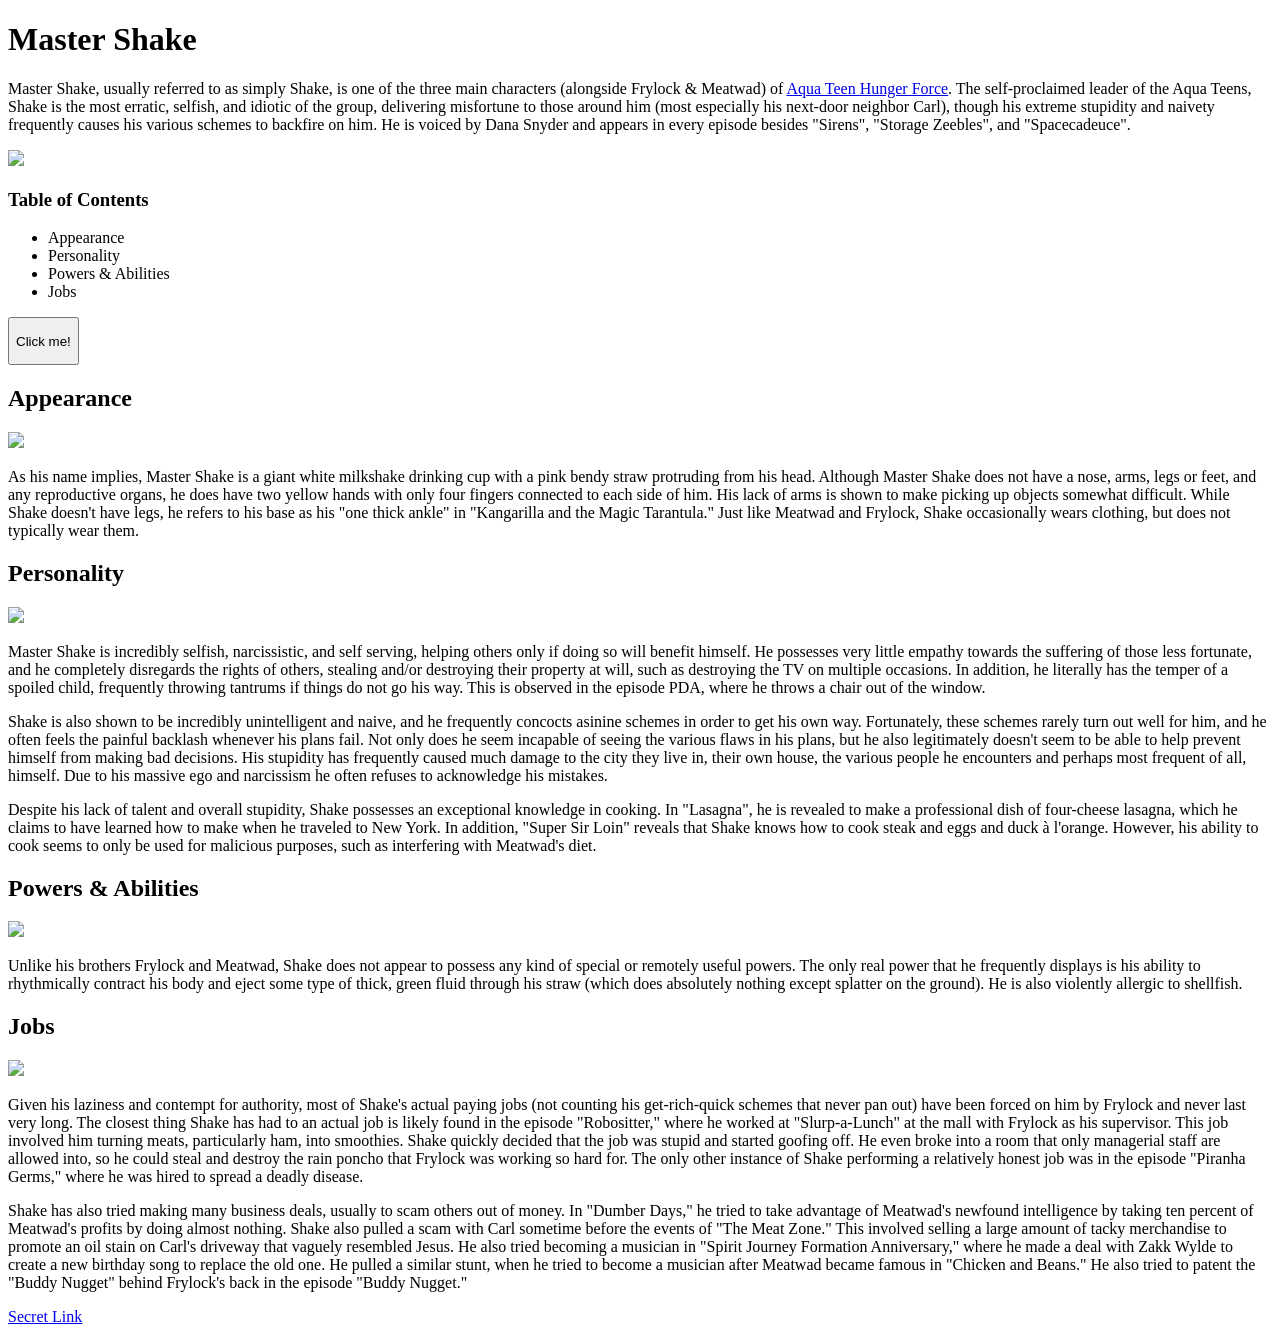
==== assign1p1.html @ b3da35cd "fixed" ====
<!DOCTYPE html>
<html lang="en">
<head>
    <meta charset="UTF-8">
    <meta http-equiv="X-UA-Compatible" content="IE=edge">
    <meta name="viewport" content="width=<device-width>, initial-scale=1.0">
    <meta name="author" content="Nikhil George">
    <title>Document</title>
</head>
<body>
	<h1>Master Shake</h1>
	<p>Master Shake, usually referred to as simply Shake, is one of the three main characters (alongside Frylock & Meatwad) of <a href="https://en.wikipedia.org/wiki/Aqua_Teen_Hunger_Force">Aqua Teen Hunger Force</a>. The self-proclaimed leader of the Aqua Teens, Shake is the most erratic, selfish, and idiotic of the group, delivering misfortune to those around him (most especially his next-door neighbor Carl), though his extreme stupidity and naivety frequently causes his various schemes to backfire on him. He is voiced by Dana Snyder and appears in every episode besides "Sirens", "Storage Zeebles", and "Spacecadeuce".</p>
	<img src="https://avatars.githubusercontent.com/u/41597373?v=4" />
	<h3>Table of Contents</h3>
	<ul>
		<li>Appearance</li>
		<li>Personality</li>
		<li>Powers & Abilities</li>
		<li>Jobs</li>
	</ul>
	<button onclick="alert('Congrats! You are a true Master Shake fan!')">
		<p>Click me!</p>
	</button>
	<h2>Appearance</h2>
	<img src="https://static.wikia.nocookie.net/athfwiki/images/3/31/FatShake.png/revision/latest/scale-to-width-down/185?cb=20170805190606" />
	<p>As his name implies, Master Shake is a giant white milkshake drinking cup with a pink bendy straw protruding from his head. Although Master Shake does not have a nose, arms, legs or feet, and any reproductive organs, he does have two yellow hands with only four fingers connected to each side of him. His lack of arms is shown to make picking up objects somewhat difficult. While Shake doesn't have legs, he refers to his base as his "one thick ankle" in "Kangarilla and the Magic Tarantula." Just like Meatwad and Frylock, Shake occasionally wears clothing, but does not typically wear them.</p>
	<h2>Personality</h2>
	<img src="https://static.wikia.nocookie.net/athfwiki/images/6/6c/Nude_Love.png/revision/latest/scale-to-width-down/185?cb=20150619010548" />
	<p>Master Shake is incredibly selfish, narcissistic, and self serving, helping others only if doing so will benefit himself. He possesses very little empathy towards the suffering of those less fortunate, and he completely disregards the rights of others, stealing and/or destroying their property at will, such as destroying the TV on multiple occasions. In addition, he literally has the temper of a spoiled child, frequently throwing tantrums if things do not go his way. This is observed in the episode PDA, where he throws a chair out of the window.</p>
	<p>Shake is also shown to be incredibly unintelligent and naive, and he frequently concocts asinine schemes in order to get his own way. Fortunately, these schemes rarely turn out well for him, and he often feels the painful backlash whenever his plans fail. Not only does he seem incapable of seeing the various flaws in his plans, but he also legitimately doesn't seem to be able to help prevent himself from making bad decisions. His stupidity has frequently caused much damage to the city they live in, their own house, the various people he encounters and perhaps most frequent of all, himself. Due to his massive ego and narcissism he often refuses to acknowledge his mistakes.</p>
	<p>Despite his lack of talent and overall stupidity, Shake possesses an exceptional knowledge in cooking. In "Lasagna", he is revealed to make a professional dish of four-cheese lasagna, which he claims to have learned how to make when he traveled to New York. In addition, "Super Sir Loin" reveals that Shake knows how to cook steak and eggs and duck à l'orange. However, his ability to cook seems to only be used for malicious purposes, such as interfering with Meatwad's diet.</p>
	<h2>Powers & Abilities</h2>
	<img src="https://static.wikia.nocookie.net/athfwiki/images/2/20/ShellFishShake.png/revision/latest/scale-to-width-down/150?cb=20170805190659" />
	<p>Unlike his brothers Frylock and Meatwad, Shake does not appear to possess any kind of special or remotely useful powers. The only real power that he frequently displays is his ability to rhythmically contract his body and eject some type of thick, green fluid through his straw (which does absolutely nothing except splatter on the ground). He is also violently allergic to shellfish.</p>
	<h2>Jobs</h2>
	<img src="https://static.wikia.nocookie.net/adultswim/images/8/8e/16-master-shake.jpg/revision/latest/scale-to-width-down/300?cb=20170330211250" />
	<p>Given his laziness and contempt for authority, most of Shake's actual paying jobs (not counting his get-rich-quick schemes that never pan out) have been forced on him by Frylock and never last very long. The closest thing Shake has had to an actual job is likely found in the episode "Robositter," where he worked at "Slurp-a-Lunch" at the mall with Frylock as his supervisor. This job involved him turning meats, particularly ham, into smoothies. Shake quickly decided that the job was stupid and started goofing off. He even broke into a room that only managerial staff are allowed into, so he could steal and destroy the rain poncho that Frylock was working so hard for. The only other instance of Shake performing a relatively honest job was in the episode "Piranha Germs," where he was hired to spread a deadly disease.</p>
	<p>Shake has also tried making many business deals, usually to scam others out of money. In "Dumber Days," he tried to take advantage of Meatwad's newfound intelligence by taking ten percent of Meatwad's profits by doing almost nothing. Shake also pulled a scam with Carl sometime before the events of "The Meat Zone." This involved selling a large amount of tacky merchandise to promote an oil stain on Carl's driveway that vaguely resembled Jesus. He also tried becoming a musician in "Spirit Journey Formation Anniversary," where he made a deal with Zakk Wylde to create a new birthday song to replace the old one. He pulled a similar stunt, when he tried to become a musician after Meatwad became famous in "Chicken and Beans." He also tried to patent the "Buddy Nugget" behind Frylock's back in the episode "Buddy Nugget."</p>
	<a href="./secret.html">Secret Link</a>
</body>
</html>
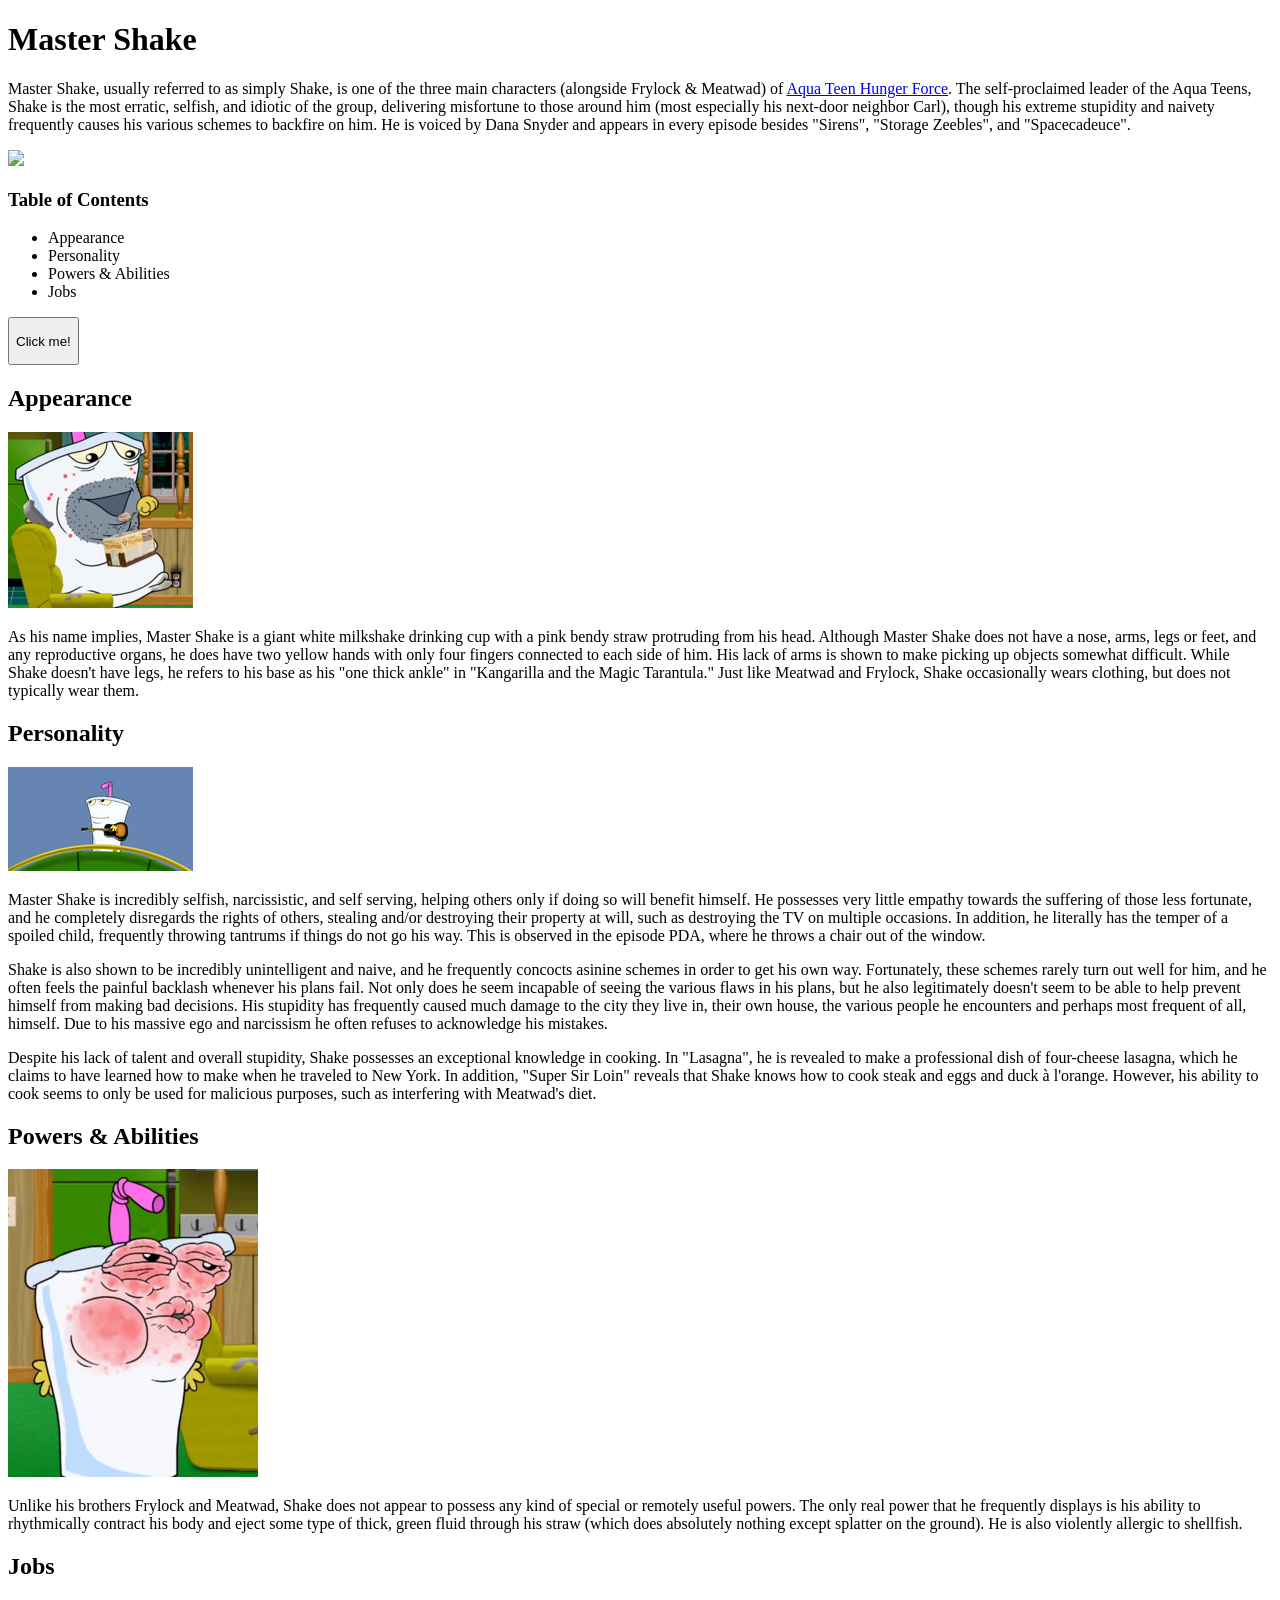
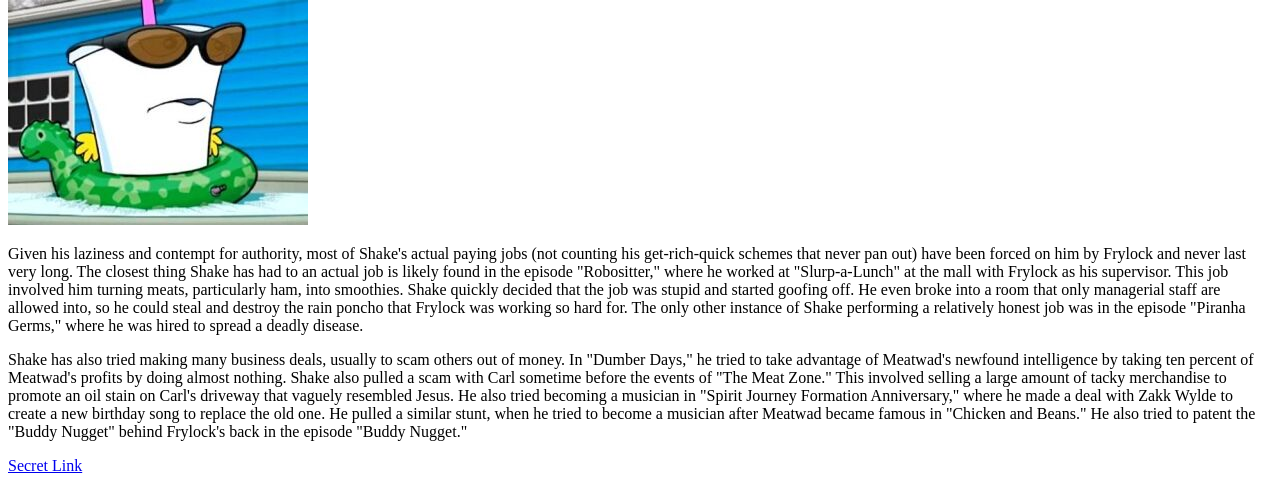
==== commit 0a3eb923: "fixed4" ====
--- a/assign1p1.html
+++ b/assign1p1.html
@@ -22,20 +22,20 @@
 		<p>Click me!</p>
 	</button>
 	<h2>Appearance</h2>
-	<img src="https://static.wikia.nocookie.net/athfwiki/images/3/31/FatShake.png/revision/latest/scale-to-width-down/185?cb=20170805190606" />
+	<img src="./FatShake.png" />
 	<p>As his name implies, Master Shake is a giant white milkshake drinking cup with a pink bendy straw protruding from his head. Although Master Shake does not have a nose, arms, legs or feet, and any reproductive organs, he does have two yellow hands with only four fingers connected to each side of him. His lack of arms is shown to make picking up objects somewhat difficult. While Shake doesn't have legs, he refers to his base as his "one thick ankle" in "Kangarilla and the Magic Tarantula." Just like Meatwad and Frylock, Shake occasionally wears clothing, but does not typically wear them.</p>
 	<h2>Personality</h2>
-	<img src="https://static.wikia.nocookie.net/athfwiki/images/6/6c/Nude_Love.png/revision/latest/scale-to-width-down/185?cb=20150619010548" />
+	<img src="./Guitar_Love.png" />
 	<p>Master Shake is incredibly selfish, narcissistic, and self serving, helping others only if doing so will benefit himself. He possesses very little empathy towards the suffering of those less fortunate, and he completely disregards the rights of others, stealing and/or destroying their property at will, such as destroying the TV on multiple occasions. In addition, he literally has the temper of a spoiled child, frequently throwing tantrums if things do not go his way. This is observed in the episode PDA, where he throws a chair out of the window.</p>
 	<p>Shake is also shown to be incredibly unintelligent and naive, and he frequently concocts asinine schemes in order to get his own way. Fortunately, these schemes rarely turn out well for him, and he often feels the painful backlash whenever his plans fail. Not only does he seem incapable of seeing the various flaws in his plans, but he also legitimately doesn't seem to be able to help prevent himself from making bad decisions. His stupidity has frequently caused much damage to the city they live in, their own house, the various people he encounters and perhaps most frequent of all, himself. Due to his massive ego and narcissism he often refuses to acknowledge his mistakes.</p>
 	<p>Despite his lack of talent and overall stupidity, Shake possesses an exceptional knowledge in cooking. In "Lasagna", he is revealed to make a professional dish of four-cheese lasagna, which he claims to have learned how to make when he traveled to New York. In addition, "Super Sir Loin" reveals that Shake knows how to cook steak and eggs and duck à l'orange. However, his ability to cook seems to only be used for malicious purposes, such as interfering with Meatwad's diet.</p>
 	<h2>Powers & Abilities</h2>
-	<img src="https://static.wikia.nocookie.net/athfwiki/images/2/20/ShellFishShake.png/revision/latest/scale-to-width-down/150?cb=20170805190659" />
+	<img src="./ShellFishShake.png" />
 	<p>Unlike his brothers Frylock and Meatwad, Shake does not appear to possess any kind of special or remotely useful powers. The only real power that he frequently displays is his ability to rhythmically contract his body and eject some type of thick, green fluid through his straw (which does absolutely nothing except splatter on the ground). He is also violently allergic to shellfish.</p>
 	<h2>Jobs</h2>
-	<img src="https://static.wikia.nocookie.net/adultswim/images/8/8e/16-master-shake.jpg/revision/latest/scale-to-width-down/300?cb=20170330211250" />
+	<img src="16-master-shake.jpeg" />
 	<p>Given his laziness and contempt for authority, most of Shake's actual paying jobs (not counting his get-rich-quick schemes that never pan out) have been forced on him by Frylock and never last very long. The closest thing Shake has had to an actual job is likely found in the episode "Robositter," where he worked at "Slurp-a-Lunch" at the mall with Frylock as his supervisor. This job involved him turning meats, particularly ham, into smoothies. Shake quickly decided that the job was stupid and started goofing off. He even broke into a room that only managerial staff are allowed into, so he could steal and destroy the rain poncho that Frylock was working so hard for. The only other instance of Shake performing a relatively honest job was in the episode "Piranha Germs," where he was hired to spread a deadly disease.</p>
 	<p>Shake has also tried making many business deals, usually to scam others out of money. In "Dumber Days," he tried to take advantage of Meatwad's newfound intelligence by taking ten percent of Meatwad's profits by doing almost nothing. Shake also pulled a scam with Carl sometime before the events of "The Meat Zone." This involved selling a large amount of tacky merchandise to promote an oil stain on Carl's driveway that vaguely resembled Jesus. He also tried becoming a musician in "Spirit Journey Formation Anniversary," where he made a deal with Zakk Wylde to create a new birthday song to replace the old one. He pulled a similar stunt, when he tried to become a musician after Meatwad became famous in "Chicken and Beans." He also tried to patent the "Buddy Nugget" behind Frylock's back in the episode "Buddy Nugget."</p>
-	<a href="./secret.html">Secret Link</a>
+	<a href="./assign1p2.html">Secret Link</a>
 </body>
 </html>
